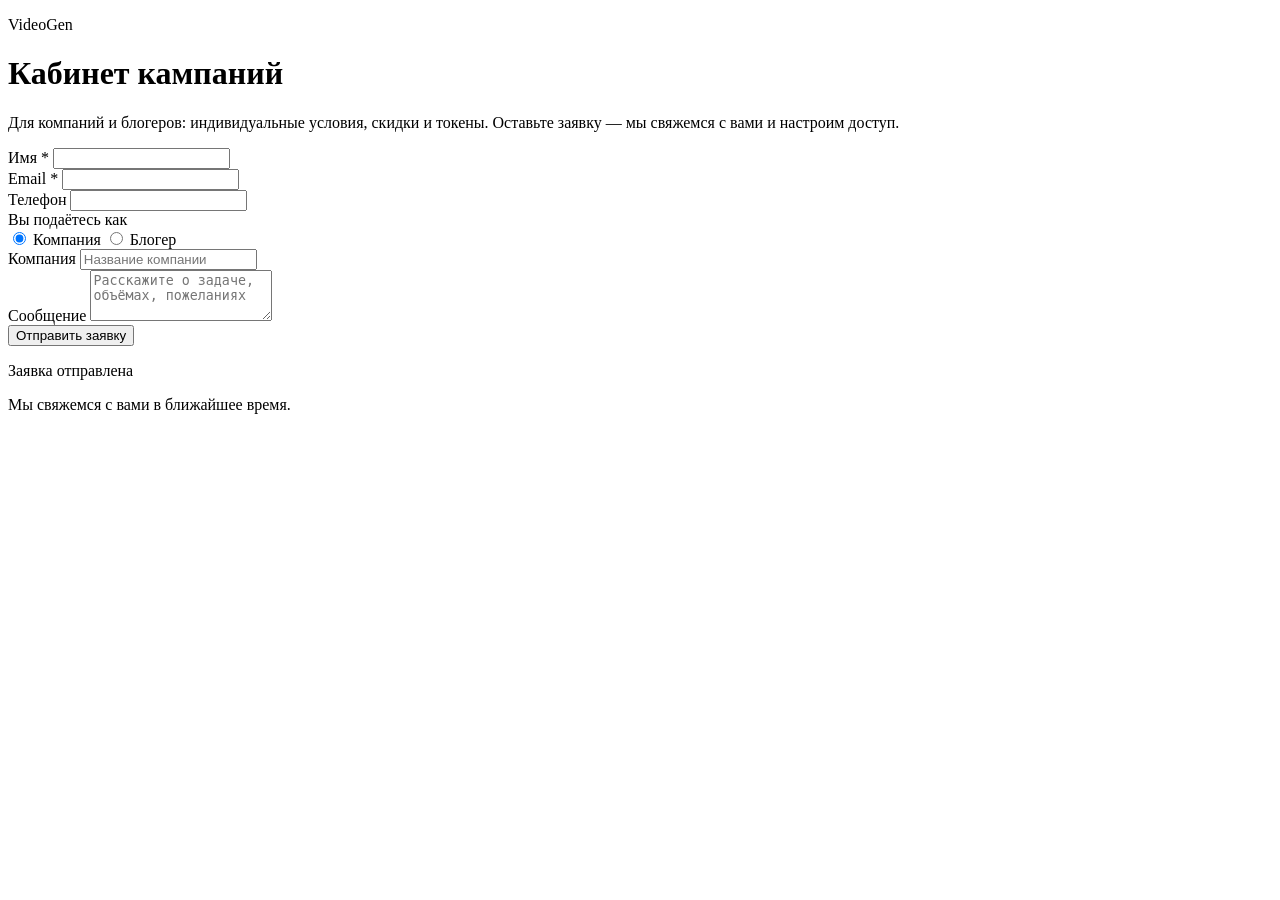
==== frontend/apply/index.html @ 2b3e6cb8 "Add self-serve payments, landing, and richer video effects. Ship YooKassa token purchases, public si" ====
<!DOCTYPE html>
<html lang="ru">
<head>
    <meta charset="UTF-8">
    <meta name="viewport" content="width=device-width, initial-scale=1.0">
    <title>VideoGen — заявка на доступ</title>
    <link rel="preconnect" href="https://fonts.googleapis.com">
    <link rel="preconnect" href="https://fonts.gstatic.com" crossorigin>
    <link href="https://fonts.googleapis.com/css2?family=Fraunces:opsz,wght@9..144,500;9..144,700&family=Syne:wght@500;700;800&display=swap" rel="stylesheet">
    <link rel="stylesheet" href="/apply/static/css/apply.css">
</head>
<body>
    <div class="stage">
        <div class="card">
            <p class="brand-mark">VideoGen</p>
            <h1 class="title">Кабинет кампаний</h1>
            <p class="lead">Для компаний и блогеров: индивидуальные условия, скидки и токены. Оставьте заявку — мы свяжемся с вами и настроим доступ.</p>

            <form id="apply-form">
                <div class="form-group">
                    <label for="full-name">Имя *</label>
                    <input type="text" id="full-name" required>
                </div>
                <div class="form-group">
                    <label for="email">Email *</label>
                    <input type="email" id="email" required>
                </div>
                <div class="form-group">
                    <label for="phone">Телефон</label>
                    <input type="tel" id="phone">
                </div>

                <div class="form-group">
                    <label>Вы подаётесь как</label>
                    <div class="type-toggle">
                        <label class="type-option">
                            <input type="radio" name="account-type" value="company" checked>
                            <span>Компания</span>
                        </label>
                        <label class="type-option">
                            <input type="radio" name="account-type" value="blogger">
                            <span>Блогер</span>
                        </label>
                    </div>
                </div>

                <div class="form-group">
                    <label for="company-or-social" id="company-or-social-label">Компания</label>
                    <input type="text" id="company-or-social" placeholder="Название компании">
                </div>

                <div class="form-group">
                    <label for="message">Сообщение</label>
                    <textarea id="message" rows="3" placeholder="Расскажите о задаче, объёмах, пожеланиях"></textarea>
                </div>

                <button type="submit" class="btn-submit">Отправить заявку</button>
                <p id="form-error" class="error-message"></p>
            </form>

            <div id="success-message" class="success-block">
                <p class="success-title">Заявка отправлена</p>
                <p class="success-text">Мы свяжемся с вами в ближайшее время.</p>
            </div>
        </div>
    </div>

    <script src="/apply/static/js/apply.js"></script>
</body>
</html>
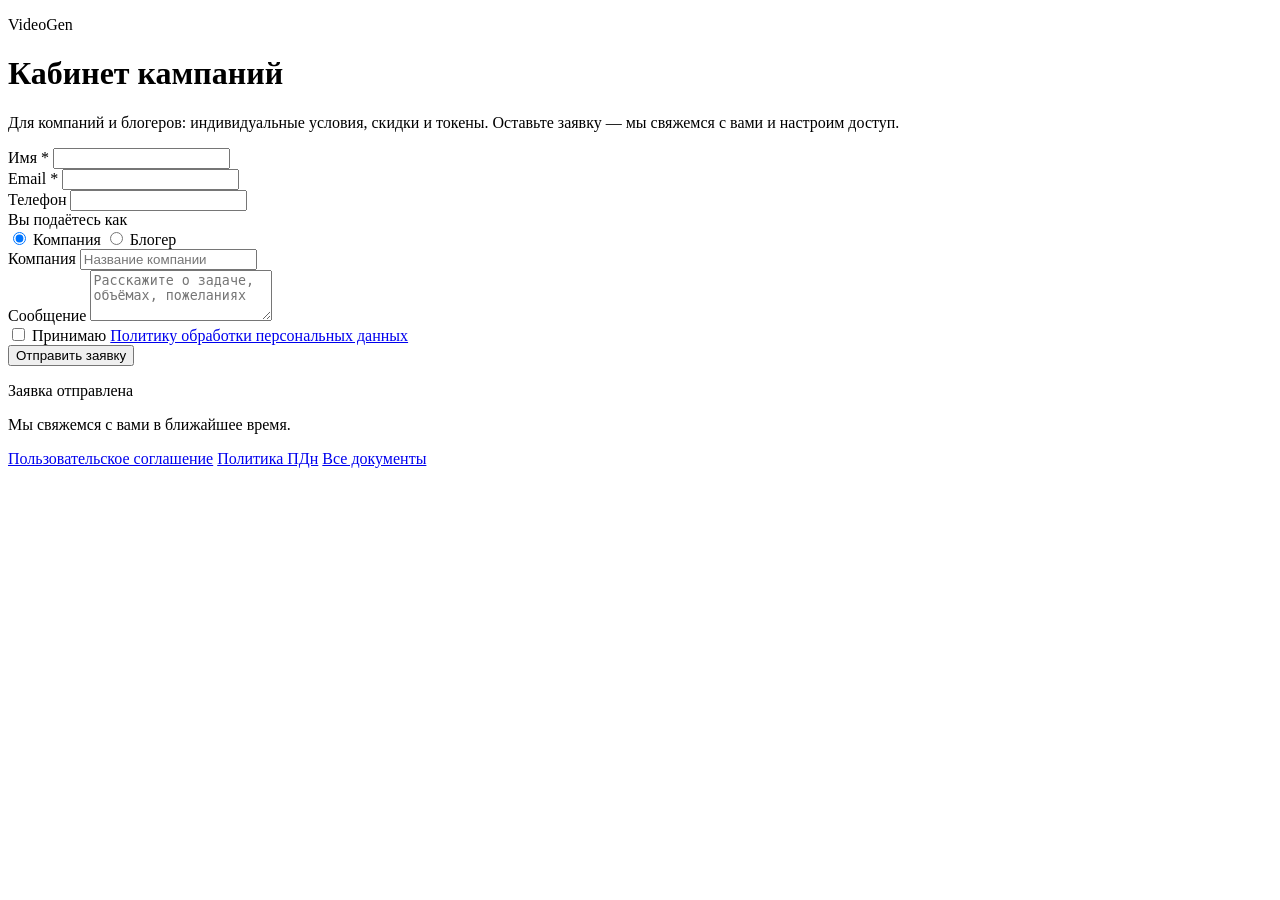
==== commit 81fdf556: "Add compliance scaffolding: consent, legal docs, AI disclosure, deactivation Technical/product scaff" ====
--- a/frontend/apply/index.html
+++ b/frontend/apply/index.html
@@ -54,6 +54,13 @@
                     <textarea id="message" rows="3" placeholder="Расскажите о задаче, объёмах, пожеланиях"></textarea>
                 </div>
 
+                <div class="form-group">
+                    <label class="consent-label">
+                        <input type="checkbox" id="accepted-terms" required>
+                        <span>Принимаю <a href="/legal/privacy" target="_blank" rel="noopener">Политику обработки персональных данных</a></span>
+                    </label>
+                </div>
+
                 <button type="submit" class="btn-submit">Отправить заявку</button>
                 <p id="form-error" class="error-message"></p>
             </form>
@@ -63,8 +70,15 @@
                 <p class="success-text">Мы свяжемся с вами в ближайшее время.</p>
             </div>
         </div>
+
+        <footer class="apply-footer">
+            <a href="/legal/terms">Пользовательское соглашение</a>
+            <a href="/legal/privacy">Политика ПДн</a>
+            <a href="/legal">Все документы</a>
+        </footer>
     </div>
 
     <script src="/apply/static/js/apply.js"></script>
+    <script src="/legal/static/js/cookie-consent.js" defer></script>
 </body>
 </html>
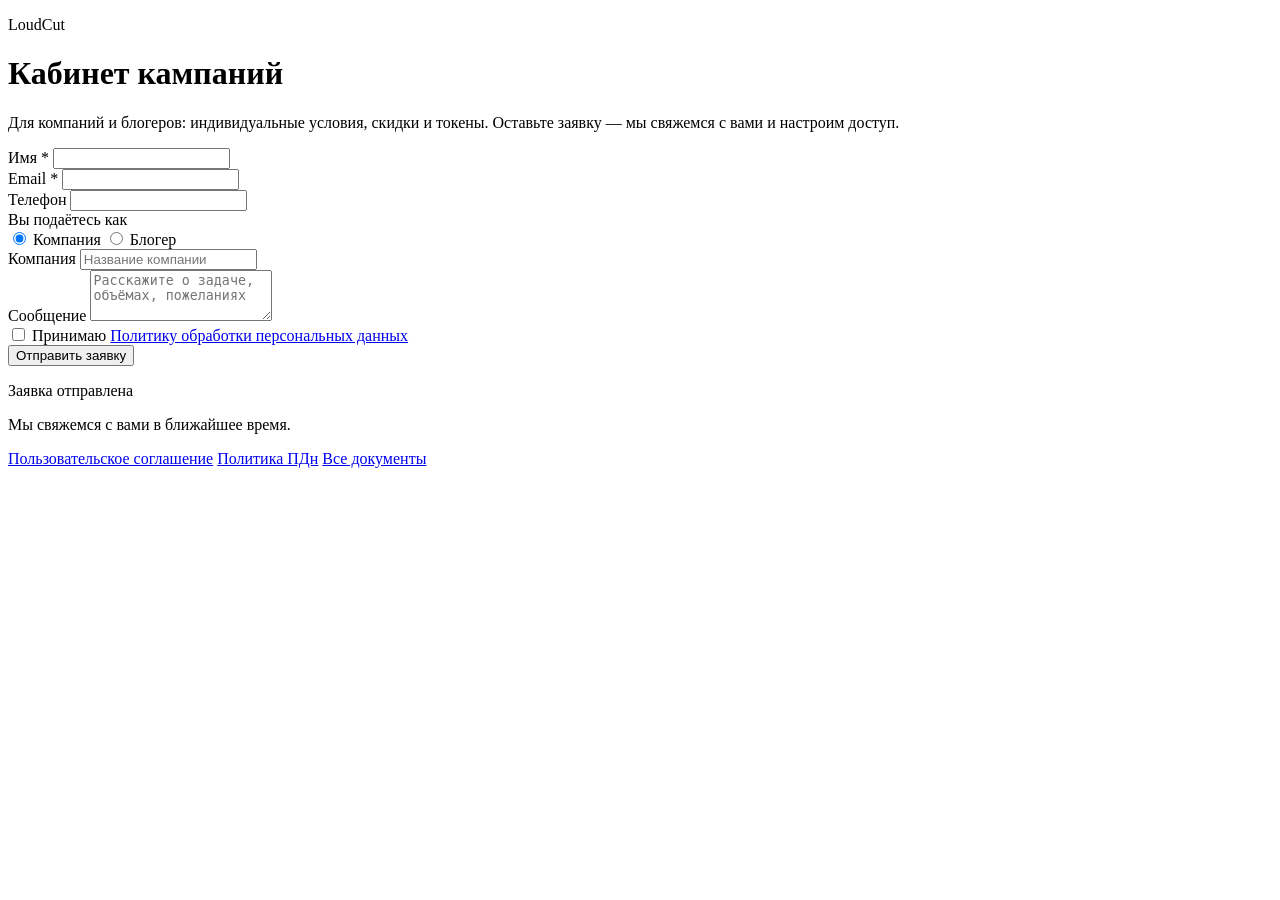
==== commit 03179674: "Rebrand to LoudCut and prepare loudcut.ru cutover. Update UI/legal copy, watermark assets, and nginx" ====
--- a/frontend/apply/index.html
+++ b/frontend/apply/index.html
@@ -3,7 +3,7 @@
 <head>
     <meta charset="UTF-8">
     <meta name="viewport" content="width=device-width, initial-scale=1.0">
-    <title>VideoGen — заявка на доступ</title>
+    <title>LoudCut — заявка на доступ</title>
     <link rel="preconnect" href="https://fonts.googleapis.com">
     <link rel="preconnect" href="https://fonts.gstatic.com" crossorigin>
     <link href="https://fonts.googleapis.com/css2?family=Fraunces:opsz,wght@9..144,500;9..144,700&family=Syne:wght@500;700;800&display=swap" rel="stylesheet">
@@ -12,7 +12,7 @@
 <body>
     <div class="stage">
         <div class="card">
-            <p class="brand-mark">VideoGen</p>
+            <p class="brand-mark">LoudCut</p>
             <h1 class="title">Кабинет кампаний</h1>
             <p class="lead">Для компаний и блогеров: индивидуальные условия, скидки и токены. Оставьте заявку — мы свяжемся с вами и настроим доступ.</p>
 
